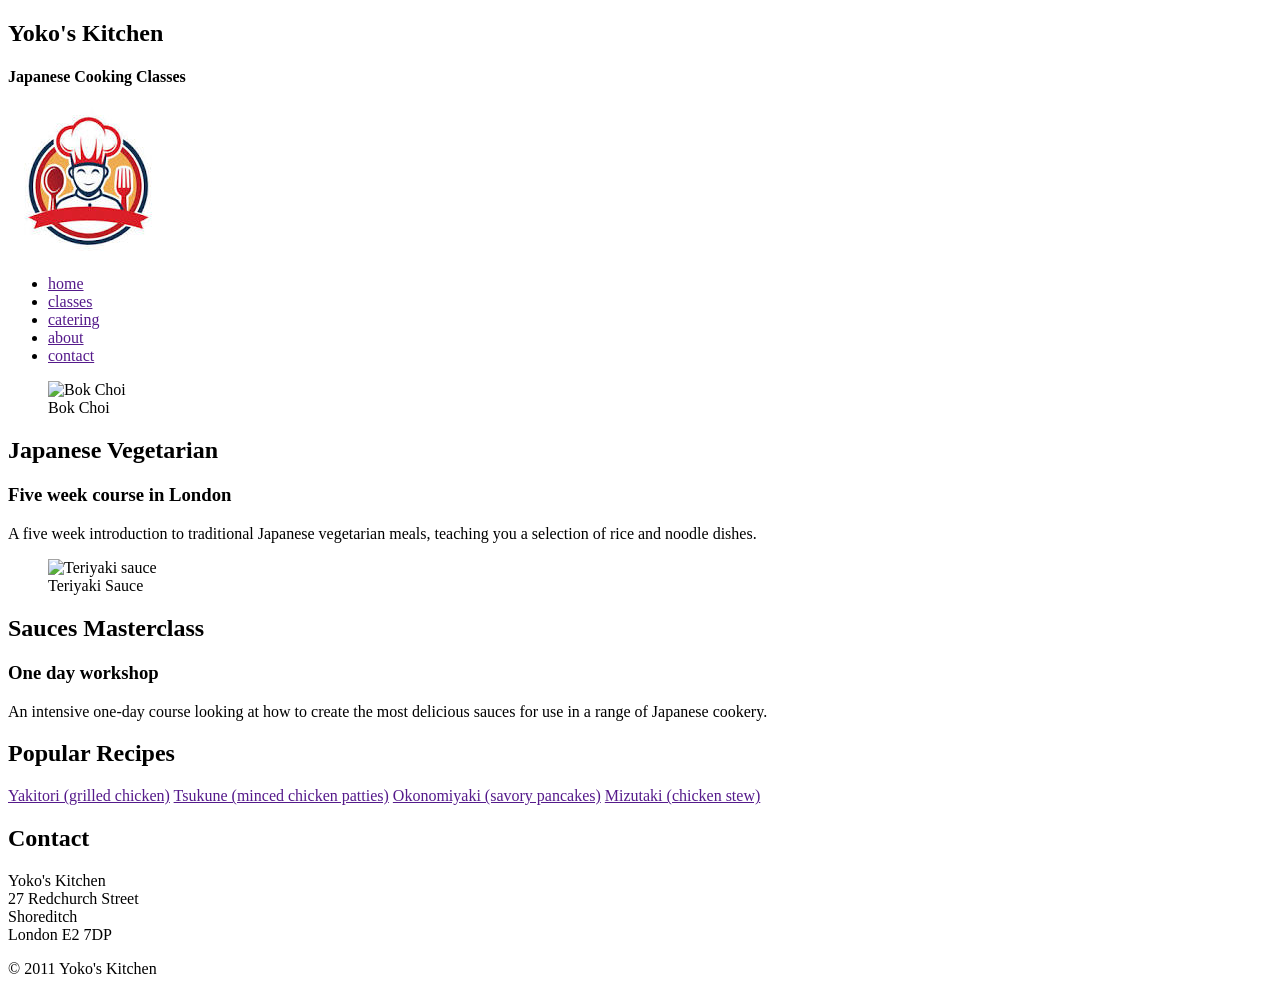
==== transition.html @ 8da3e319 "New file uploaded" ====
<!DOCTYPE html>
<html lang="en">
<head>
    <meta charset="UTF-8">
    <meta name="viewport" content="width=device-width, initial-scale=1.0">
    <title>CSS Transitions and Transforms</title>
    <link rel="stylesheet" href="../HTML/transition.css">
</head>
<body>
    <div class="wrapper">
<header>
<div>
<hgroup class="group">
<h2>Yoko's Kitchen</h2>
<h4>Japanese Cooking Classes</h4>
<img src="[data-uri]" alt="">
</hgroup>
</div>    
<nav>
<ul>
<li><a href="" class="current">home</a></li>
<li><a href="">classes</a></li>
<li><a href="">catering</a></li>
<li><a href="">about</a></li>
<li><a href="">contact</a></li>
</ul>
</nav>
</header>
<section class="courses">
<article>
<figure>
<img src="https://encrypted-tbn0.gstatic.com/images?q=tbn:ANd9GcQ108oEApZMCL6VnvBvD9EnX2qG43PJijTOu-7CnAUsghBnWul8iDY7PdSsh7K3s6jWIpk&usqp=CAU" alt="Bok Choi" />
<figcaption>Bok Choi</figcaption>
</figure>
<hgroup class="group2">
<h2>Japanese Vegetarian</h2>
<h3>Five week course in London</h3>
</hgroup>
<p>A five week introduction to traditional Japanese vegetarian meals,
teaching you a selection of rice and noodle dishes.</p>
</article>
<article>
<figure>
<img src="https://eatplant-based.com/wp-content/uploads/2022/01/Teriyaki-Sauce_0906.jpg" alt="Teriyaki sauce" width="230px" height="230px" />
<figcaption>Teriyaki Sauce</figcaption>
</figure>
<hgroup>
<h2>Sauces Masterclass</h2>
<h3>One day workshop</h3>
</hgroup>
<p>An intensive one-day course looking at how to create the most delicious
sauces for use in a range of Japanese cookery.</p>
</article>
</section>
<aside>
<section class="popular-recipes">
<h2>Popular Recipes</h2>
<a href="">Yakitori (grilled chicken)</a>
<a href="">Tsukune (minced chicken patties)</a>
<a href="">Okonomiyaki (savory pancakes)</a>
<a href="">Mizutaki (chicken stew)</a>
</section>
<section class="contact-details">
<h2>Contact</h2>
<p>Yoko's Kitchen<br />
27 Redchurch Street<br />
Shoreditch<br />
London E2 7DP</p>
</section>
</aside>
<footer>
&copy; 2011 Yoko's Kitchen
</footer>
</div>
</body>
</html>
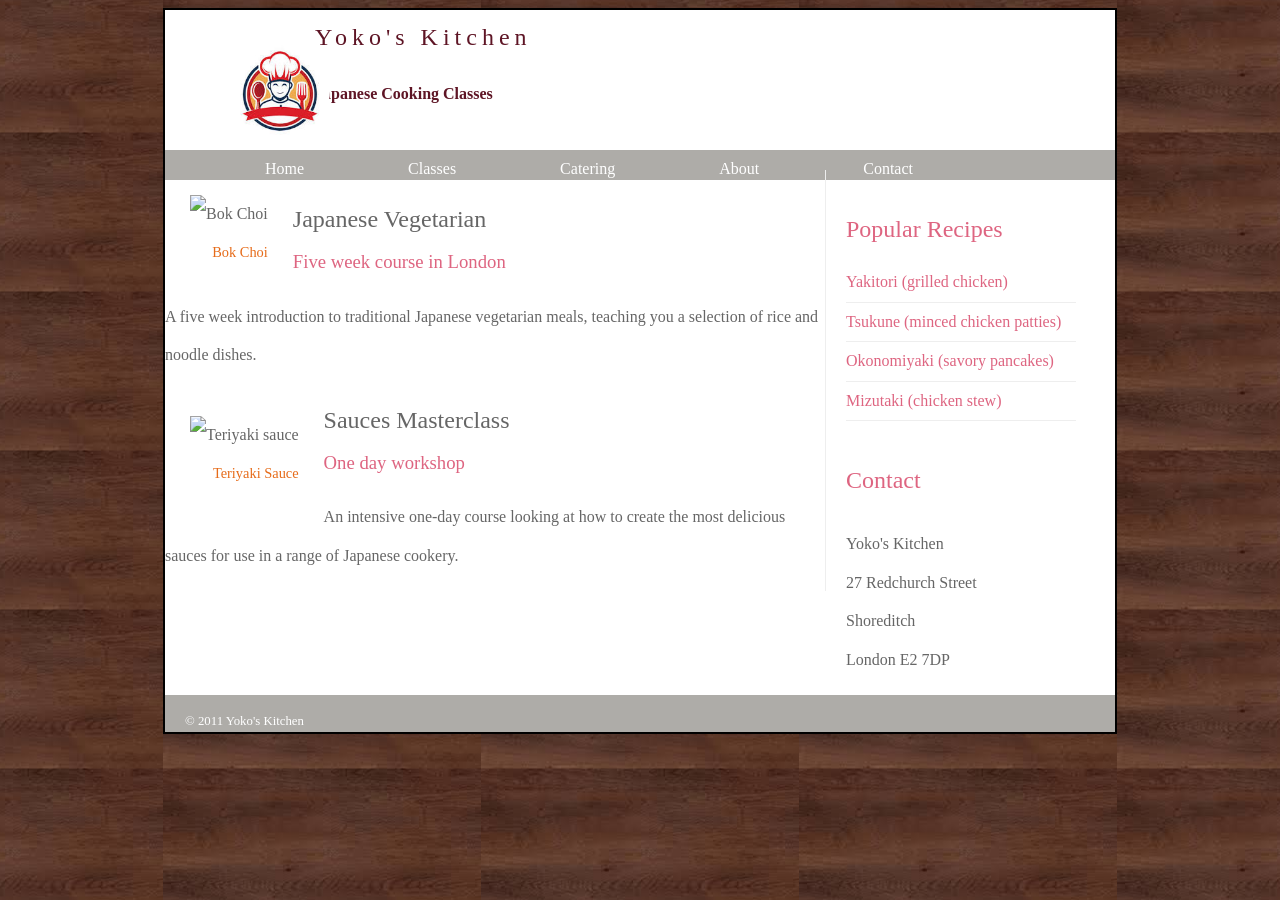
==== commit 935bcf42: "Update transition.html" ====
--- a/transition.html
+++ b/transition.html
@@ -4,7 +4,7 @@
     <meta charset="UTF-8">
     <meta name="viewport" content="width=device-width, initial-scale=1.0">
     <title>CSS Transitions and Transforms</title>
-    <link rel="stylesheet" href="../HTML/transition.css">
+    <link rel="stylesheet" href="transition.css">
 </head>
 <body>
     <div class="wrapper">
@@ -73,4 +73,4 @@
 </footer>
 </div>
 </body>
-</html>+</html>
--- a/transition.css
+++ b/transition.css
@@ -0,0 +1,116 @@
+header, section, footer, aside, nav, article, figure, figcaption {
+    display: block;
+}
+body {
+    color: #666666;
+    background-color: #eec470;
+    background-image: url([data-uri]);
+    background-position: center;
+    font-family: Verdana;
+    line-height: 2.4em;
+    
+}
+.wrapper {width: 950px;
+margin: 0px auto 0px auto;
+border: 2px solid #000000;
+background-color: #ffffff;
+}
+header {
+    height: 150px;
+    background-image: url(https://media.istockphoto.com/id/1407271745/photo/gray-background.jpg?s=1024x1024&w=is&k=20&c=ah67tdX7sLctDaZwTW-ORK8pAEWDLFb0bKvye8GZ76c=);
+    
+}
+hgroup.group {margin-top: 0px;
+    text-indent: 150px;
+    line-height: 220% ;
+    color: #5e1525;
+width: 500px;
+height: 130px;
+}
+.group img {
+    position: absolute;
+    left: 18%;
+    width: 100px;
+    float: left;
+    border-radius: 50%;
+    top: 5%;
+}
+hgroup.group h2 {
+    letter-spacing: 5px;
+    }
+nav, footer {
+clear: both;
+color: #ffffff;
+background-color: #aeaca8;
+height: 30px;}
+nav ul {
+    margin: 0px;
+    padding: 0px 10px 5px 100px;
+}
+nav li {
+    display: inline;
+    margin-right: 100px;
+    text-transform: capitalize;
+}
+nav li a {
+    color: #ffffff;
+}
+nav li a:hover, nav li a .current {color: #000000;}
+section.courses {
+float: left;
+width: 660px;
+border-right: 1px solid #eeeeee;
+}
+article {
+    clear: both;
+    overflow: auto;
+    width: 100% 
+}
+hgroup.group2 {
+    margin-top:30px;
+}
+figure { float: left;
+    padding: 5px;
+    margin: 20px
+}
+figcaption {
+    font-size: 90%;
+    text-align: right;
+    color: #e66b19;
+}
+aside {
+    width: 230px;
+    float: left;
+    padding: 0px 0px 0px 20px;
+}
+aside section a {
+    display: block;
+    padding: 0px;
+    border-bottom: 1px solid #eeeeee;
+}
+aside section a:hover {
+    color: #985d6a;
+background-color: #a7d7ee;
+}
+a {
+    color: #de6581;
+    text-decoration: none;
+}
+h1, h2, h3 {
+    font-weight: normal;
+}
+h2 {
+    margin: 10px 0px 5px 0px;
+    padding: 0px;
+}
+h3 {
+    margin: 0px 0px 10px 0px;
+color: #de6581;
+}
+aside h2 {
+    padding: 30px 0px 10px 0px;
+color: #de6581;
+}
+footer {
+font-size: 80%;
+padding: 7px 0px 0px 20px;}
